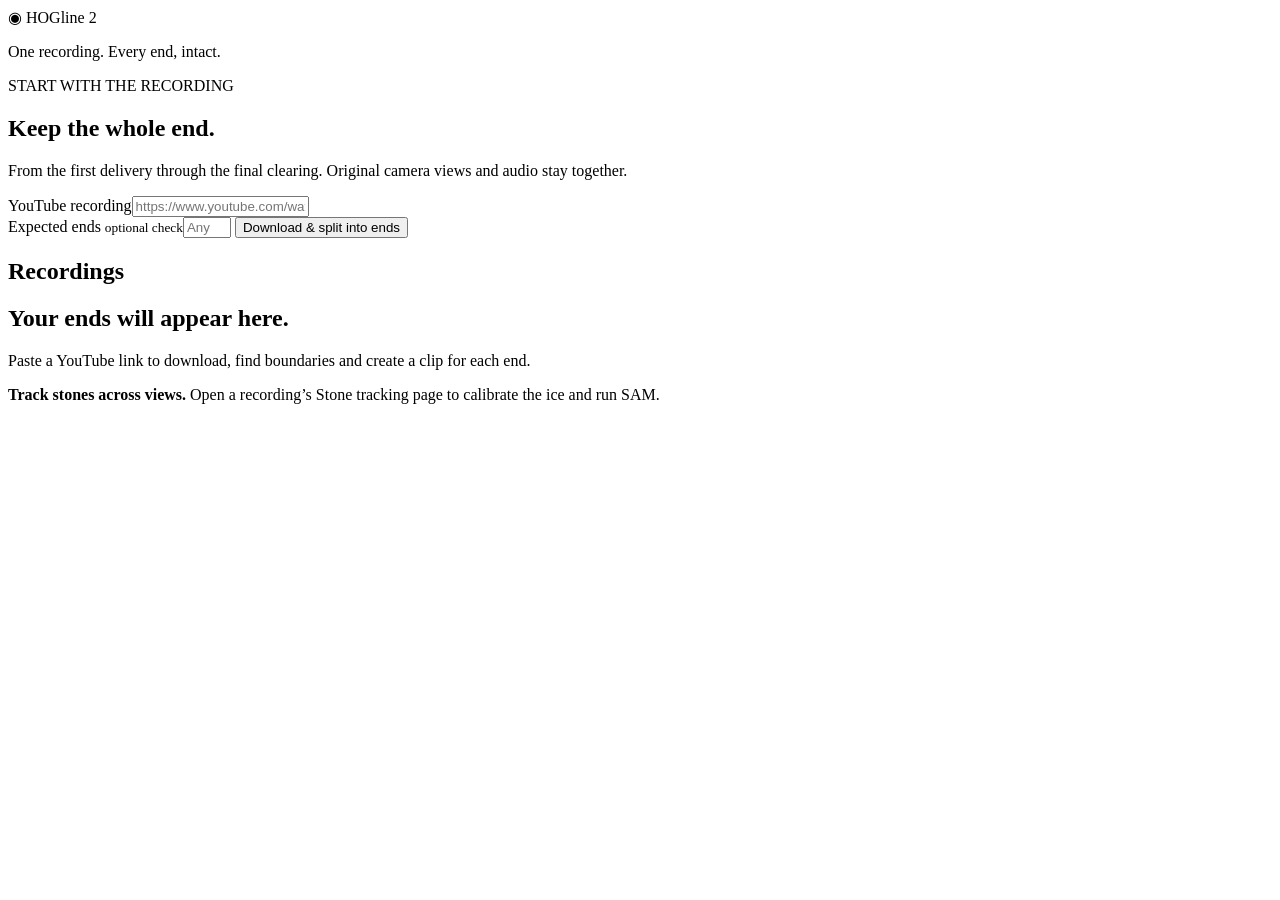
==== hogline2/static/index.html @ 2273dfc8 "Import Hogline 2 as it stood before stonetrack The SAM-based app: ingest, end splitting, SAM/Colab t" ====
<!doctype html>
<html lang="en"><head><meta charset="utf-8"><meta name="viewport" content="width=device-width,initial-scale=1">
<title>Hogline 2 · Complete ends</title><link rel="stylesheet" href="/static/style.css"></head>
<body><header><div class="brand">◉ HOGline <span>2</span></div><p>One recording. Every end, intact.</p></header>
<main><section class="import"><div><p class="eyebrow">START WITH THE RECORDING</p><h1>Keep the whole end.</h1>
<p>From the first delivery through the final clearing. Original camera views and audio stay together.</p></div>
<form id="import"><label>YouTube recording<input id="url" type="url" required placeholder="https://www.youtube.com/watch?v=…"></label>
<div class="formrow"><label class="count">Expected ends <small>optional check</small><input id="expected" type="number" min="1" max="99" placeholder="Any"></label>
<button type="submit">Download & split into ends</button></div></form></section>
<p id="configuration" class="muted"></p><div id="error" role="alert" hidden></div>
<div class="workspace"><aside><h2>Recordings</h2><div id="recordings"></div></aside>
<section id="detail"><div class="empty"><h2>Your ends will appear here.</h2><p>Paste a YouTube link to download, find boundaries and create a clip for each end.</p></div></section></div>
<footer><b>Track stones across views.</b> Open a recording’s Stone tracking page to calibrate the ice and run SAM.</footer></main>
<script type="module" src="/static/app.js"></script></body></html>
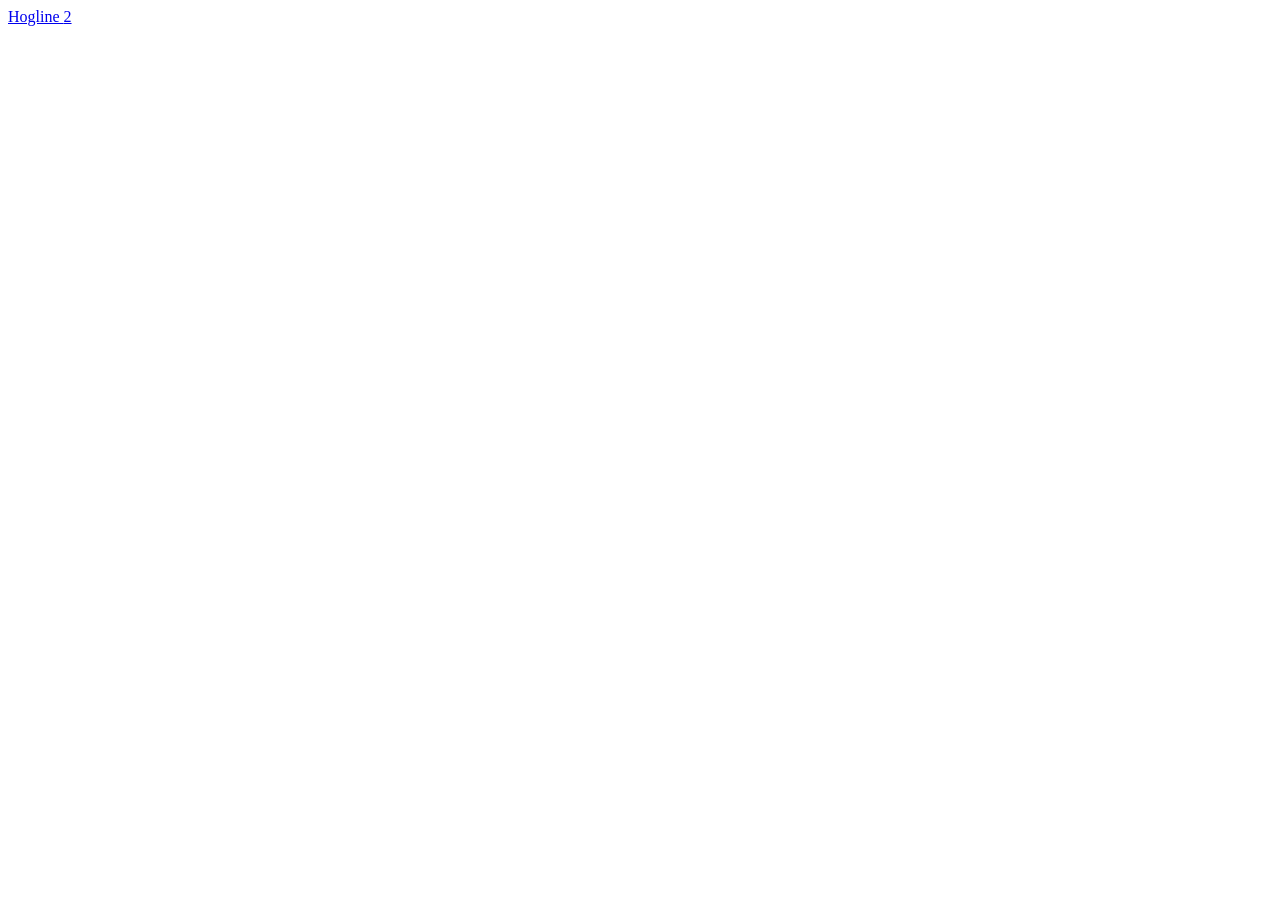
==== commit 00c19fd8: "Rebuild the UI as one app, drop SAM, and reorganize around stonetrack The broom could not be marked " ====
--- a/hogline2/static/index.html
+++ b/hogline2/static/index.html
@@ -1,14 +1,19 @@
 <!doctype html>
-<html lang="en"><head><meta charset="utf-8"><meta name="viewport" content="width=device-width,initial-scale=1">
-<title>Hogline 2 · Complete ends</title><link rel="stylesheet" href="/static/style.css"></head>
-<body><header><div class="brand">◉ HOGline <span>2</span></div><p>One recording. Every end, intact.</p></header>
-<main><section class="import"><div><p class="eyebrow">START WITH THE RECORDING</p><h1>Keep the whole end.</h1>
-<p>From the first delivery through the final clearing. Original camera views and audio stay together.</p></div>
-<form id="import"><label>YouTube recording<input id="url" type="url" required placeholder="https://www.youtube.com/watch?v=…"></label>
-<div class="formrow"><label class="count">Expected ends <small>optional check</small><input id="expected" type="number" min="1" max="99" placeholder="Any"></label>
-<button type="submit">Download & split into ends</button></div></form></section>
-<p id="configuration" class="muted"></p><div id="error" role="alert" hidden></div>
-<div class="workspace"><aside><h2>Recordings</h2><div id="recordings"></div></aside>
-<section id="detail"><div class="empty"><h2>Your ends will appear here.</h2><p>Paste a YouTube link to download, find boundaries and create a clip for each end.</p></div></section></div>
-<footer><b>Track stones across views.</b> Open a recording’s Stone tracking page to calibrate the ice and run SAM.</footer></main>
-<script type="module" src="/static/app.js"></script></body></html>
+<html lang="en">
+<head>
+  <meta charset="utf-8">
+  <meta name="viewport" content="width=device-width,initial-scale=1">
+  <title>Hogline 2</title>
+  <link rel="stylesheet" href="/static/app.css">
+</head>
+<body>
+  <header class="topbar">
+    <a class="brand" href="#/">Hogline <span>2</span></a>
+    <select id="recording-picker" aria-label="Recording" hidden></select>
+    <nav id="tabs" aria-label="Sections" hidden></nav>
+  </header>
+  <div id="toast" role="status" aria-live="polite" hidden></div>
+  <main id="view"></main>
+  <script type="module" src="/static/js/main.js"></script>
+</body>
+</html>
